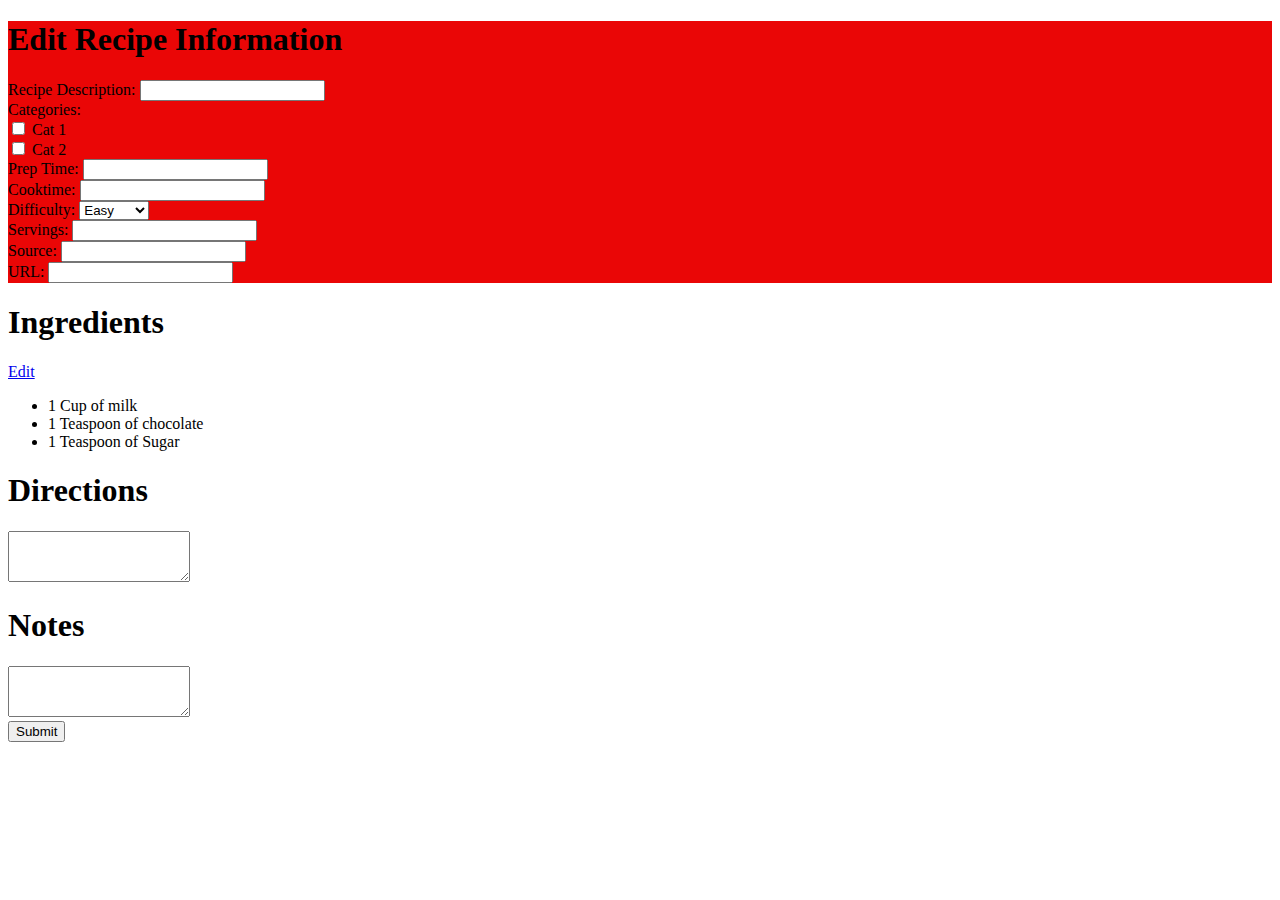
==== src/main/resources/templates/recipe/form.html @ dabb1005 "Doing Ingredient services/controll/view" ====
<!DOCTYPE html>
<html lang="en" xmlns:th="http://www.thymeleaf.org">
<head>
    <meta charset="UTF-8">
    <title>Recipes</title>

    <link href="https://cdn.jsdelivr.net/npm/bootstrap@5.2.3/dist/css/bootstrap.min.css" rel="stylesheet" integrity="sha384-rbsA2VBKQhggwzxH7pPCaAqO46MgnOM80zW1RWuH61DGLwZJEdK2Kadq2F9CUG65" crossorigin="anonymous" th:href="@{/webjars/bootstrap/5.2.3/dist/css/bootstrap.min.css}">
    <script src="/webjars/jquery/3.6.3/dist/jquery.min.js"></script>
    <script src="https://cdn.jsdelivr.net/npm/bootstrap@5.2.3/dist/js/bootstrap.bundle.min.js" integrity="sha384-kenU1KFdBIe4zVF0s0G1M5b4hcpxyD9F7jL+jjXkk+Q2h455rYXK/7HAuoJl+0I4" crossorigin="anonymous" th:href="@{/webjars/bootstrap/5.2.3/dist/js/bootstrap.min.js}"></script>


</head>
<body>
    <div class="container-fluid" style="margin-top: 20px;">
        <div class="row">
            <div class="col-md-6 col-md-offset-3" style="margin:0 auto">
                <form  th:object="${recipe}" th:action="@{/recipe/}"  method="post">
                    <input type="hidden" th:field="*{id}"/>
                    <div class="card-group">
                        <div class="card border-primary" style="background-color: #ea0606">
                            <div class="card-header">
                                <h1 class="card-title">Edit Recipe Information</h1>
                            </div>
                            <div class="card-body">
                                <div class="row">
                                    <div class="col-md-3 form-group">
                                        <label>Recipe Description:</label>
                                        <input type="text" class="form-control" th:field="*{description}"/>
                                    </div>
                                </div>
                                <div class="row">
                                    <div class="col-md-3 form-group">
                                        <label>Categories:</label>
                                    </div>
                                    <div class="col-md-9 form-group">
                                        <div class="radio">
                                            <label>
                                                <input type="checkbox" value=""/>
                                                Cat 1
                                            </label>
                                        </div>
                                        <div class="radio" th:remove="all">
                                            <label>
                                                <input type="checkbox" value=""/>
                                                Cat 2
                                            </label>
                                        </div>
                                    </div>
                                </div>
                                <div class="row">
                                    <div class="col-md-3 form-group">
                                        <label>Prep Time:</label>
                                        <input type="text" class="form-control" th:field="*{prepTime}"/>
                                    </div>
                                    <div class="col-md-3 form-group">
                                        <label>Cooktime:</label>
                                        <input type="text" class="form-control" th:field="*{cookTime}"/>
                                    </div>
                                    <div class="col-md-3 form-group">
                                        <label>Difficulty:</label>
                                        <select class="form-control">
                                            <option>Easy</option>
                                            <option>Medium</option>
                                            <option>Hard</option>
                                        </select>
                                    </div>
                                </div>
                                <div class="row">
                                    <div class="col-md-3 form-group">
                                        <label>Servings:</label>
                                        <input type="text" class="form-control" th:field="*{servings}"/>
                                    </div>
                                    <div class="col-md-3 form-group">
                                        <label>Source:</label>
                                        <input type="text" class="form-control" th:field="*{source}"/>
                                    </div>
                                    <div class="col-md-3 form-group">
                                        <label>URL:</label>
                                        <input type="text" class="form-control" th:field="*{url}"/>
                                    </div>
                                </div>
                            </div>
                        </div>
                    </div>
                    <div class="card-group" style="margin-top: 10px">
                        <div class="card border-primary">
                            <div class="card-heading">
                                <div class="row">
                                    <div class="col-md-11 ">
                                        <h1 class="card-title">Ingredients</h1>
                                    </div>
                                    <div class="col-md-1">
                                        <a class="btn btn-default" href="#" role="button">Edit</a>
                                    </div>
                                </div>
                            </div>
                            <div class="card-body">
                                <div class="row">
                                    <div class="col-md-12">
                                        <ul>
                                            <li th:remove="all">1 Cup of milk</li>
                                            <li th:remove="all">1 Teaspoon of chocolate</li>
                                            <li th:each="ingredient : ${recipe.ingredients}"
                                                th:text="${(ingredient.getAmount() +
                                        ' ' + ingredient.unitOfMeasure.getDescription() +
                                        ' - ' + ingredient.getDescription())}">1 Teaspoon of Sugar
                                            </li>
                                        </ul>
                                    </div>
                                </div>
                            </div>
                        </div>
                    </div>
                    <div class="card-group" style="margin-top: 10px">
                        <div class="card border-primary">
                            <div class="card-heading">
                                <h1 class="card-title">Directions</h1>
                            </div>
                            <div class="card-body">
                                <div class="row">
                                    <div class="col-md-12 form-group">
                                        <textarea class="form-control" rows="3" th:field="*{directions}"></textarea></div>
                                </div>
                            </div>
                        </div>
                    </div>
                    <div class="card-group" style="margin-top: 10px">
                        <div class="card border-primary">
                            <div class="card-header">
                                <h1 class="card-title">Notes</h1>
                            </div>
                            <div class="card-body">
                                <div class="row">
                                    <div class="col-md-12 form-group">
                                        <textarea class="form-control" rows="3" th:field="*{notes.recipeNotes}"></textarea>
                                    </div>
                                </div>
                            </div>
                        </div>
                    </div>
                    <button  type="submit" class="btn btn-primary">Submit</button>
                    <!-- It seems this form needs the id of notes when updating the Recipe, otherwise a new note gets created everytime we update. This breaks the persistance and we get "referential integrity constraint violation exception". -->
                    <!-- This exception happens when you update a recipe and try to delete any recipe after that. -->
                    <input type="hidden" th:field="*{notes.id}"/>
                </form>
            </div>
        </div>
    </div>
</body>
</html>
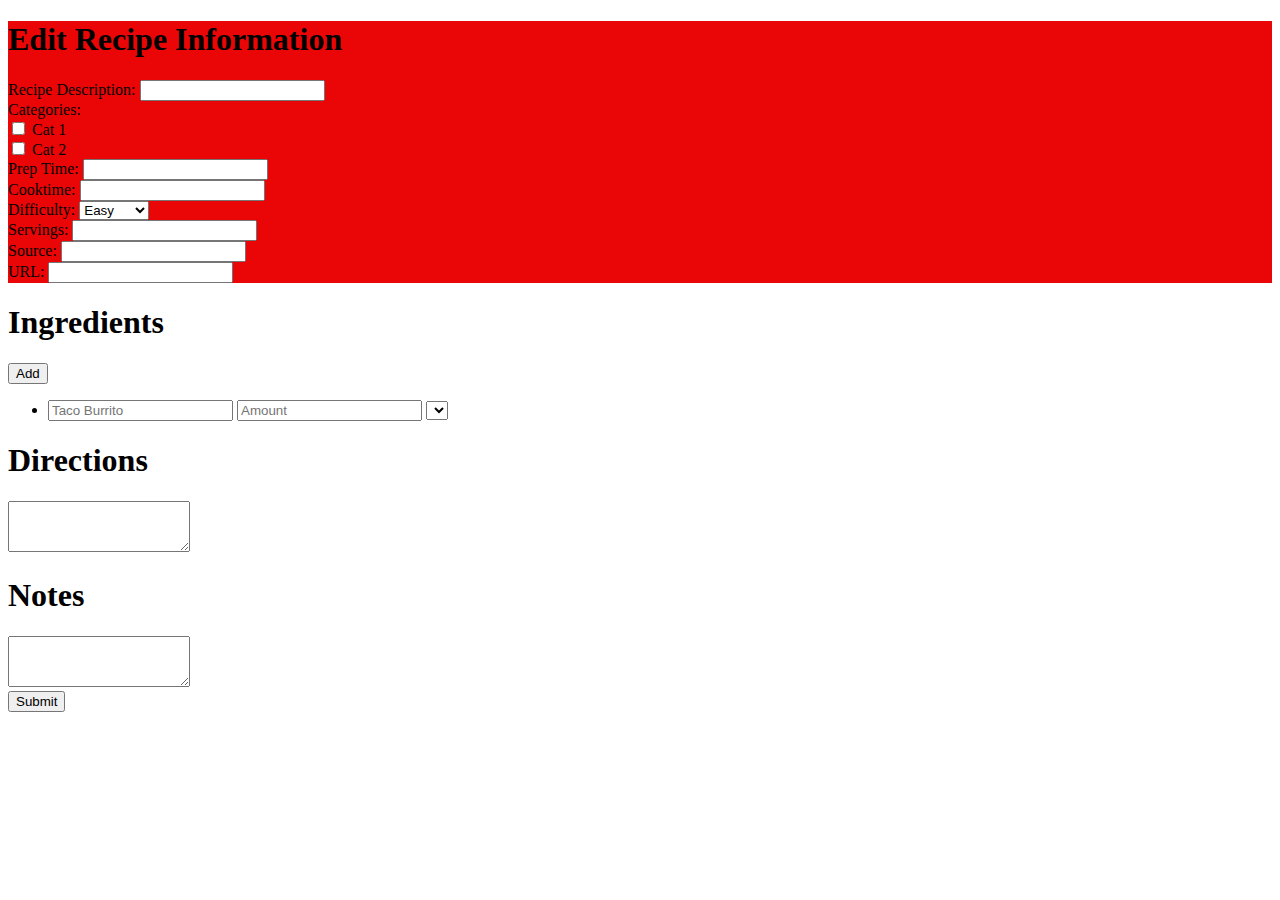
==== commit 8a576e62: "Fixed Update, now it works. Gotta add Dynamic inputs now." ====
--- a/src/main/resources/templates/recipe/form.html
+++ b/src/main/resources/templates/recipe/form.html
@@ -1,7 +1,6 @@
 <!DOCTYPE html>
 <html lang="en" xmlns:th="http://www.thymeleaf.org">
 <head>
-    <meta charset="UTF-8">
     <title>Recipes</title>
 
     <link href="https://cdn.jsdelivr.net/npm/bootstrap@5.2.3/dist/css/bootstrap.min.css" rel="stylesheet" integrity="sha384-rbsA2VBKQhggwzxH7pPCaAqO46MgnOM80zW1RWuH61DGLwZJEdK2Kadq2F9CUG65" crossorigin="anonymous" th:href="@{/webjars/bootstrap/5.2.3/dist/css/bootstrap.min.css}">
@@ -14,7 +13,7 @@
     <div class="container-fluid" style="margin-top: 20px;">
         <div class="row">
             <div class="col-md-6 col-md-offset-3" style="margin:0 auto">
-                <form  th:object="${recipe}" th:action="@{/recipe/}"  method="post">
+                <form th:object="${recipe}" th:action="@{/recipe/}"  method="post">
                     <input type="hidden" th:field="*{id}"/>
                     <div class="card-group">
                         <div class="card border-primary" style="background-color: #ea0606">
@@ -86,24 +85,26 @@
                         <div class="card border-primary">
                             <div class="card-heading">
                                 <div class="row">
-                                    <div class="col-md-11 ">
+                                    <div class="col-md-11">
                                         <h1 class="card-title">Ingredients</h1>
                                     </div>
                                     <div class="col-md-1">
-                                        <a class="btn btn-default" href="#" role="button">Edit</a>
+                                        <button class="btn btn-default" type="button" id="addIngredientBtn" onclick="addIngredient()">Add</button>
                                     </div>
                                 </div>
                             </div>
                             <div class="card-body">
                                 <div class="row">
                                     <div class="col-md-12">
-                                        <ul>
-                                            <li th:remove="all">1 Cup of milk</li>
-                                            <li th:remove="all">1 Teaspoon of chocolate</li>
-                                            <li th:each="ingredient : ${recipe.ingredients}"
-                                                th:text="${(ingredient.getAmount() +
-                                        ' ' + ingredient.unitOfMeasure.getDescription() +
-                                        ' - ' + ingredient.getDescription())}">1 Teaspoon of Sugar
+                                        <ul id="ingredientList">
+                                            <li th:each="ingredient,stat: *{ingredients}">
+                                                <input type="hidden" th:field="*{ingredients[__${stat.index}__].id}"/>
+                                                <input type="text" placeholder="Taco Burrito" th:field="*{ingredients[__${stat.index}__].description}"/>
+                                                <input type="text" placeholder="Amount" th:field="*{ingredients[__${stat.index}__].amount}"/>
+                                                <select class="form-control" th:field="*{ingredients[__${stat.index}__].unitOfMeasure.id}">
+                                                    <option th:each="item : ${uomList}"  th:value="${item.id}" th:text="${item.description}"></option>
+                                                </select>
+                                                <input type="hidden" th:field="*{ingredients[__${stat.index}__].recipe.id}" th:value="${recipe.id}" />
                                             </li>
                                         </ul>
                                     </div>
@@ -147,4 +148,48 @@
         </div>
     </div>
 </body>
-</html>+</html>
+<script>
+  function addIngredient() {
+    // Create a new input field for the ingredient amount
+    var amountInput = document.createElement("input");
+    amountInput.type = "text";
+    amountInput.name = "newIngredientAmount";
+    amountInput.placeholder = "Enter amount";
+
+    // Create a new input field for the ingredient description
+    var descriptionInput = document.createElement("input");
+    descriptionInput.type = "text";
+    descriptionInput.name = "newIngredientDescription";
+    descriptionInput.placeholder = "Enter description";
+
+    // Create a new select element for the unit of measure
+    var uomSelect = document.createElement("select");
+    uomSelect.name = "newIngredientUOM";
+
+    // Add options to the unit of measure select element
+    var uomOptions = ["Teaspoon", "Tablespoon", "Cup"];
+
+    for (var i = 0; i < uomOptions.length; i++) {
+      var option = document.createElement("option");
+      option.value = uomOptions[i];
+      option.text = uomOptions[i];
+      uomSelect.appendChild(option);
+    }
+
+    // Create a new list item to contain the ingredient inputs
+    var listItem = document.createElement("li");
+    listItem.appendChild(amountInput);
+    listItem.appendChild(document.createTextNode(" "));
+    listItem.appendChild(uomSelect);
+    listItem.appendChild(document.createTextNode(" - "));
+    listItem.appendChild(descriptionInput);
+
+    // Append the new list item to the ingredient list
+    var ingredientList = document.getElementById("ingredientList");
+    ingredientList.appendChild(listItem);
+
+    // Hide the "Add" button
+    var addIngredientBtn = document.getElementById("addIngredientBtn");
+  }
+</script>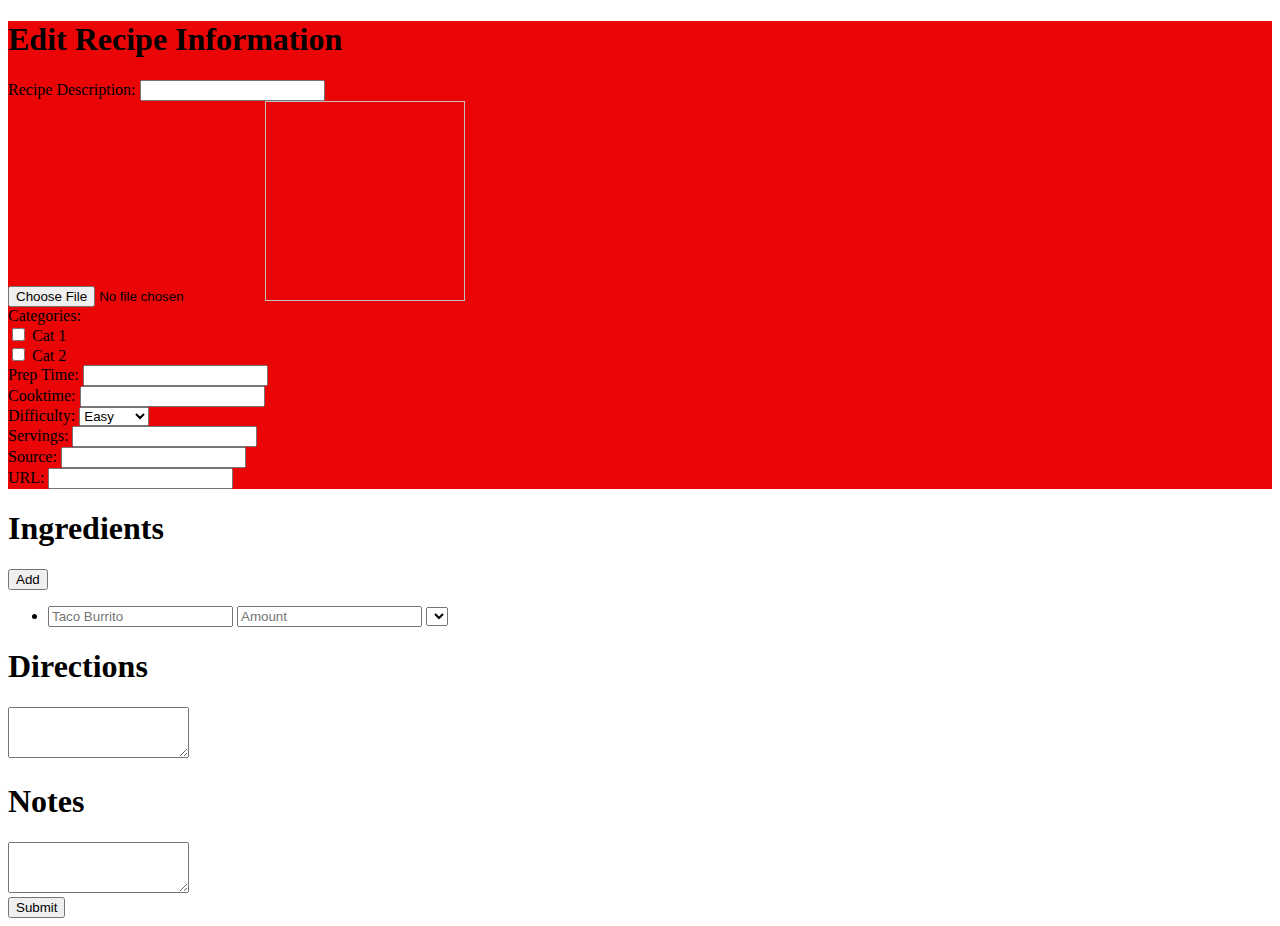
==== commit 07238eb5: "Fixed the issue where Array in JS arrived empty to the RequiredParam:IngredientList" ====
--- a/src/main/resources/templates/recipe/form.html
+++ b/src/main/resources/templates/recipe/form.html
@@ -13,7 +13,7 @@
     <div class="container-fluid" style="margin-top: 20px;">
         <div class="row">
             <div class="col-md-6 col-md-offset-3" style="margin:0 auto">
-                <form th:object="${recipe}" th:action="@{/recipe/}"  method="post">
+                <form id="recipeForm"  th:object="${recipe}" th:action="@{/recipe/}"  method="post" enctype="multipart/form-data">
                     <input type="hidden" th:field="*{id}"/>
                     <div class="card-group">
                         <div class="card border-primary" style="background-color: #ea0606">
@@ -21,10 +21,15 @@
                                 <h1 class="card-title">Edit Recipe Information</h1>
                             </div>
                             <div class="card-body">
+
                                 <div class="row">
                                     <div class="col-md-3 form-group">
                                         <label>Recipe Description:</label>
                                         <input type="text" class="form-control" th:field="*{description}"/>
+                                    </div>
+                                    <div class="card-body" style="margin-right:15px">
+                                        <input name="imageFile" type="file"  accept="image/*" class="form-control-file">
+                                        <img  th:src="@{'/recipe/recipeimage/'+ ${recipe.id}}" width="200" height="200" />
                                     </div>
                                 </div>
                                 <div class="row">
@@ -139,7 +144,7 @@
                             </div>
                         </div>
                     </div>
-                    <button  type="submit" class="btn btn-primary">Submit</button>
+                    <button   type="submit" class="btn btn-primary" onclick="submitForm()">Submit</button>
                     <!-- It seems this form needs the id of notes when updating the Recipe, otherwise a new note gets created everytime we update. This breaks the persistance and we get "referential integrity constraint violation exception". -->
                     <!-- This exception happens when you update a recipe and try to delete any recipe after that. -->
                     <input type="hidden" th:field="*{notes.id}"/>
@@ -150,46 +155,86 @@
 </body>
 </html>
 <script>
-  function addIngredient() {
-    // Create a new input field for the ingredient amount
-    var amountInput = document.createElement("input");
-    amountInput.type = "text";
-    amountInput.name = "newIngredientAmount";
-    amountInput.placeholder = "Enter amount";
-
-    // Create a new input field for the ingredient description
-    var descriptionInput = document.createElement("input");
-    descriptionInput.type = "text";
-    descriptionInput.name = "newIngredientDescription";
-    descriptionInput.placeholder = "Enter description";
-
-    // Create a new select element for the unit of measure
-    var uomSelect = document.createElement("select");
-    uomSelect.name = "newIngredientUOM";
-
-    // Add options to the unit of measure select element
-    var uomOptions = ["Teaspoon", "Tablespoon", "Cup"];
-
-    for (var i = 0; i < uomOptions.length; i++) {
-      var option = document.createElement("option");
-      option.value = uomOptions[i];
-      option.text = uomOptions[i];
-      uomSelect.appendChild(option);
+  var ingredientArray = []; // Array to store added ingredients
+
+function addIngredient() {
+  // Create a new input field for the ingredient amount
+  var amountInput = document.createElement("input");
+  amountInput.type = "text";
+  amountInput.name = "newIngredientAmount";
+  amountInput.placeholder = "Enter amount";
+
+  // Create a new input field for the ingredient description
+  var descriptionInput = document.createElement("input");
+  descriptionInput.type = "text";
+  descriptionInput.name = "newIngredientDescription";
+  descriptionInput.placeholder = "Enter description";
+
+  // Create a new select element for the unit of measure
+  var uomSelect = document.createElement("select");
+  uomSelect.name = "newIngredientUOM";
+
+  // Add options to the unit of measure select element
+  // TODO: Make it dynamic
+  var uomOptions = ["Teaspoon", "Tablespoon", "Cup"];
+
+  for (var i = 0; i < uomOptions.length; i++) {
+    var option = document.createElement("option");
+    option.value = uomOptions[i];
+    option.text = uomOptions[i];
+    uomSelect.appendChild(option);
+  }
+
+  // Create a new list item to contain the ingredient inputs
+  var listItem = document.createElement("li");
+  listItem.appendChild(amountInput);
+  listItem.appendChild(document.createTextNode(" - "));
+  listItem.appendChild(uomSelect);
+  listItem.appendChild(document.createTextNode(" - "));
+  listItem.appendChild(descriptionInput);
+
+  // Append the new list item to the ingredient list
+  var ingredientList = document.getElementById("ingredientList");
+  ingredientList.appendChild(listItem);
+}
+
+// Submit form
+function submitForm() {
+  // Get all the ingredient rows
+  var ingredientRows = document.querySelectorAll("#ingredientList li");
+
+  // Loop through the ingredient rows and add them to the array
+  for (var i = 0; i < ingredientRows.length; i++) {
+    var row = ingredientRows[i];
+    var amountInput = row.querySelector("input[name='newIngredientAmount']");
+    var descriptionInput = row.querySelector("input[name='newIngredientDescription']");
+    var uomSelect = row.querySelector("select[name='newIngredientUOM']");
+
+    // Check if the row has the expected input fields
+    if (amountInput && descriptionInput && uomSelect) {
+      var ingredient = {
+        amount: amountInput.value,
+        description: descriptionInput.value,
+        unitOfMeasure: uomSelect.value
+      };
+
+      if (descriptionInput.value.trim() !== "") {
+        ingredientArray.push(ingredient);
+      }
     }
-
-    // Create a new list item to contain the ingredient inputs
-    var listItem = document.createElement("li");
-    listItem.appendChild(amountInput);
-    listItem.appendChild(document.createTextNode(" "));
-    listItem.appendChild(uomSelect);
-    listItem.appendChild(document.createTextNode(" - "));
-    listItem.appendChild(descriptionInput);
-
-    // Append the new list item to the ingredient list
-    var ingredientList = document.getElementById("ingredientList");
-    ingredientList.appendChild(listItem);
-
-    // Hide the "Add" button
-    var addIngredientBtn = document.getElementById("addIngredientBtn");
   }
+
+  // Add the ingredient array to a hidden input field in JSON format
+  var ingredientArrayInput = document.createElement("input");
+  ingredientArrayInput.type = "hidden";
+  ingredientArrayInput.name = "ingredientArray";
+  ingredientArrayInput.value = JSON.stringify(ingredientArray);
+
+  // Append the hidden input field to the form
+  var form = document.getElementById("recipeForm");
+  form.appendChild(ingredientArrayInput);
+
+  // Submit the form
+  form.submit();
+}
 </script>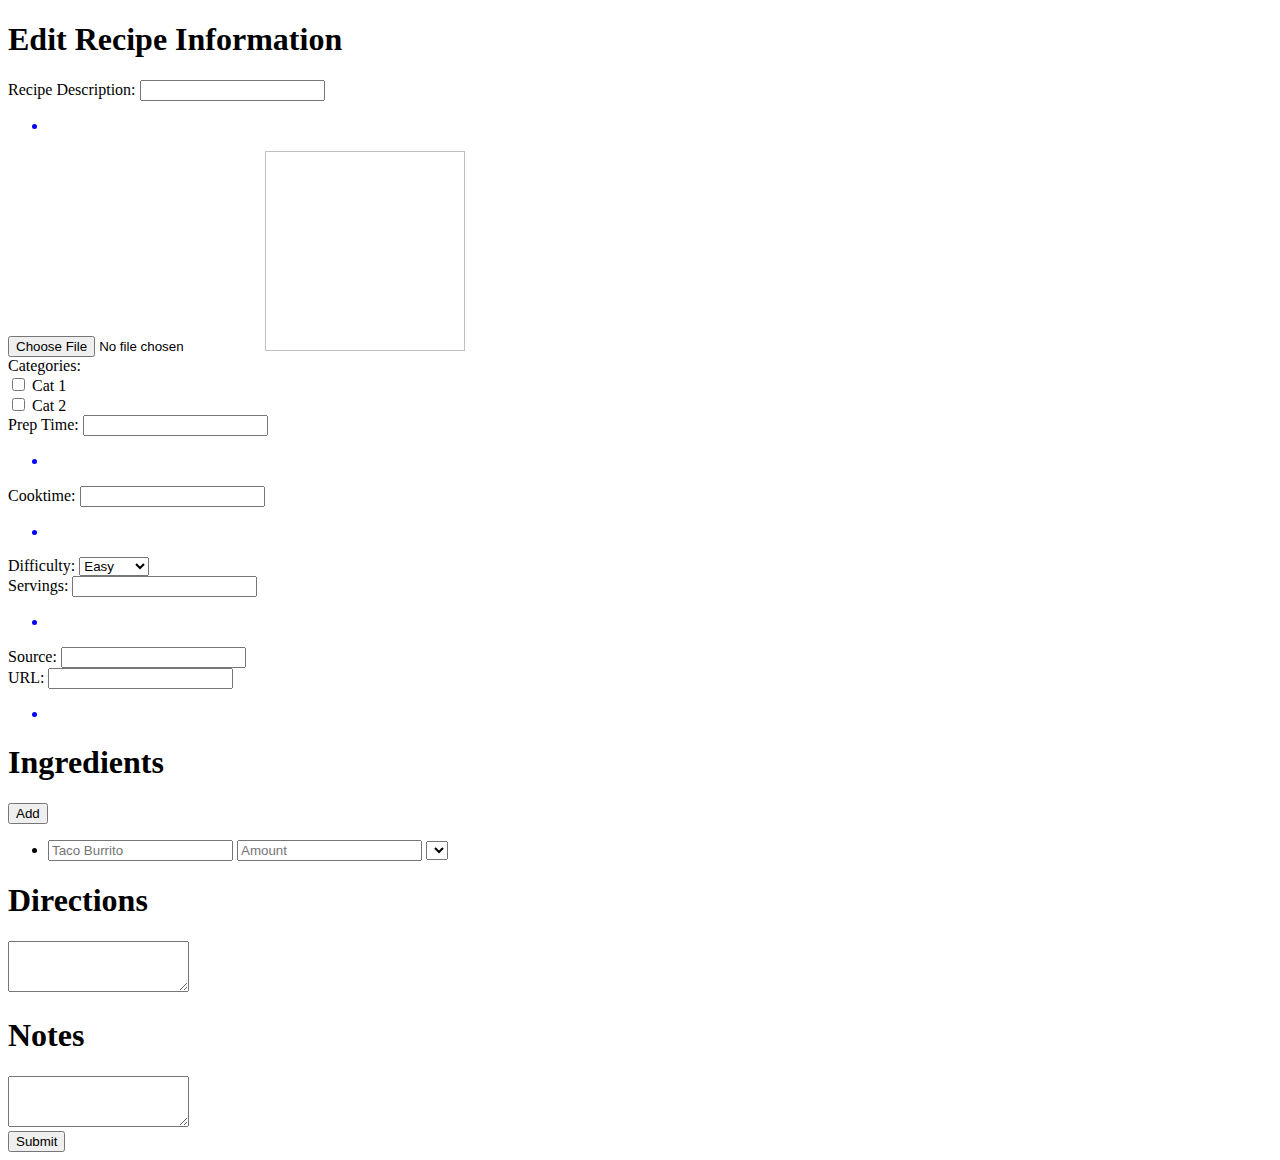
==== commit 428c3fbe: "Added some validations, will improve the UI next." ====
--- a/src/main/resources/templates/recipe/form.html
+++ b/src/main/resources/templates/recipe/form.html
@@ -16,20 +16,25 @@
                 <form id="recipeForm"  th:object="${recipe}" th:action="@{/recipe/}"  method="post" enctype="multipart/form-data">
                     <input type="hidden" th:field="*{id}"/>
                     <div class="card-group">
-                        <div class="card border-primary" style="background-color: #ea0606">
+                        <div class="card border-primary" >
                             <div class="card-header">
                                 <h1 class="card-title">Edit Recipe Information</h1>
                             </div>
                             <div class="card-body">
 
                                 <div class="row">
-                                    <div class="col-md-3 form-group">
+                                    <div class="col-md-12 form-group" th:class="${#fields.hasErrors('description')} ? 'col-md-12 form-group text-danger' : 'col-md-12 form-group'">
                                         <label>Recipe Description:</label>
-                                        <input type="text" class="form-control" th:field="*{description}"/>
+                                        <input type="text" class="form-control" th:field="*{description}" th:errorclass="is-invalid" />
+                                        <span class="help-block" th:if="${#fields.hasErrors('description')}">
+                                            <ul>
+                                                <li th:each="err : ${#fields.errors('description')}" th:text="${#strings.capitalize(err)}" style="color: blue;"></li>
+                                            </ul>
+                                        </span>
                                     </div>
                                     <div class="card-body" style="margin-right:15px">
                                         <input name="imageFile" type="file"  accept="image/*" class="form-control-file">
-                                        <img  th:src="@{'/recipe/recipeimage/'+ ${recipe.id}}" width="200" height="200" />
+                                        <img  th:src="@{'/recipe/recipeimage/'+ (${recipe.id} ?:'null')}" width="200" height="200" />
                                     </div>
                                 </div>
                                 <div class="row">
@@ -52,13 +57,23 @@
                                     </div>
                                 </div>
                                 <div class="row">
-                                    <div class="col-md-3 form-group">
+                                    <div class="col-md-3 form-group" th:class="${#fields.hasErrors('prepTime')} ? 'col-md-12 form-group text-danger' : 'col-md-12 form-group'">
                                         <label>Prep Time:</label>
                                         <input type="text" class="form-control" th:field="*{prepTime}"/>
-                                    </div>
-                                    <div class="col-md-3 form-group">
+                                        <span class="help-block" th:if="${#fields.hasErrors('prepTime')}">
+                                            <ul>
+                                                <li th:each="err : ${#fields.errors('prepTime')}" th:text="${#strings.capitalize(err)}" style="color: blue;"></li>
+                                            </ul>
+                                        </span>
+                                    </div>
+                                    <div class="col-md-3 form-group" th:class="${#fields.hasErrors('prepTime')} ? 'col-md-12 form-group text-danger' : 'col-md-12 form-group'">
                                         <label>Cooktime:</label>
                                         <input type="text" class="form-control" th:field="*{cookTime}"/>
+                                        <span class="help-block" th:if="${#fields.hasErrors('cookTime')}">
+                                            <ul>
+                                                <li th:each="err : ${#fields.errors('cookTime')}" th:text="${#strings.capitalize(err)}" style="color: blue;"></li>
+                                            </ul>
+                                        </span>
                                     </div>
                                     <div class="col-md-3 form-group">
                                         <label>Difficulty:</label>
@@ -70,22 +85,33 @@
                                     </div>
                                 </div>
                                 <div class="row">
-                                    <div class="col-md-3 form-group">
+                                    <div class="col-md-3 form-group" th:class="${#fields.hasErrors('servings')} ? 'col-md-12 form-group text-danger' : 'col-md-12 form-group'">
                                         <label>Servings:</label>
                                         <input type="text" class="form-control" th:field="*{servings}"/>
+                                        <span class="help-block" th:if="${#fields.hasErrors('servings')}">
+                                            <ul>
+                                                <li th:each="err : ${#fields.errors('servings')}" th:text="${#strings.capitalize(err)}" style="color: blue;"></li>
+                                            </ul>
+                                        </span>
                                     </div>
                                     <div class="col-md-3 form-group">
                                         <label>Source:</label>
                                         <input type="text" class="form-control" th:field="*{source}"/>
                                     </div>
-                                    <div class="col-md-3 form-group">
+                                    <div class="col-md-3 form-group" th:class="${#fields.hasErrors('url')} ? 'col-md-12 form-group text-danger' : 'col-md-12 form-group'">
                                         <label>URL:</label>
                                         <input type="text" class="form-control" th:field="*{url}"/>
-                                    </div>
-                                </div>
-                            </div>
-                        </div>
-                    </div>
+                                        <span class="help-block" th:if="${#fields.hasErrors('url')}">
+                                            <ul>
+                                                <li th:each="err : ${#fields.errors('url')}" th:text="${#strings.capitalize(err)}" style="color: blue;"></li>
+                                            </ul>
+                                        </span>
+                                    </div>
+                                </div>
+                            </div>
+                        </div>
+                    </div>
+                    <!-- Buraya kadar olan kısımda sorun var -->
                     <div class="card-group" style="margin-top: 10px">
                         <div class="card border-primary">
                             <div class="card-heading">
@@ -106,7 +132,7 @@
                                                 <input type="hidden" th:field="*{ingredients[__${stat.index}__].id}"/>
                                                 <input type="text" placeholder="Taco Burrito" th:field="*{ingredients[__${stat.index}__].description}"/>
                                                 <input type="text" placeholder="Amount" th:field="*{ingredients[__${stat.index}__].amount}"/>
-                                                <select class="form-control" th:field="*{ingredients[__${stat.index}__].unitOfMeasure.id}">
+                                                <select name="newIngredientUOM" class="form-control" th:field="*{ingredients[__${stat.index}__].unitOfMeasure.id}">
                                                     <option th:each="item : ${uomList}"  th:value="${item.id}" th:text="${item.description}"></option>
                                                 </select>
                                                 <input type="hidden" th:field="*{ingredients[__${stat.index}__].recipe.id}" th:value="${recipe.id}" />
@@ -154,7 +180,8 @@
     </div>
 </body>
 </html>
-<script>
+<script th:inline="javascript">
+/*<![CDATA[*/
   var ingredientArray = []; // Array to store added ingredients
 
 function addIngredient() {
@@ -170,20 +197,23 @@
   descriptionInput.name = "newIngredientDescription";
   descriptionInput.placeholder = "Enter description";
 
-  // Create a new select element for the unit of measure
+
   var uomSelect = document.createElement("select");
   uomSelect.name = "newIngredientUOM";
 
-  // Add options to the unit of measure select element
-  // TODO: Make it dynamic
-  var uomOptions = ["Teaspoon", "Tablespoon", "Cup"];
-
-  for (var i = 0; i < uomOptions.length; i++) {
-    var option = document.createElement("option");
-    option.value = uomOptions[i];
-    option.text = uomOptions[i];
-    uomSelect.appendChild(option);
+  // Get the UOMList from modal
+  var uomList =  /*[[${uomList}]]*/
+  //console.log(uom);
+
+  // Loop through the uomList and add options to the unit of measure select element
+  for (var i = 0; i < uomList.length; i++) {
+  var option = document.createElement("option");
+  option.value = uomList[i].id;
+  option.text = uomList[i].description;
+  uomSelect.appendChild(option);
   }
+
+
 
   // Create a new list item to contain the ingredient inputs
   var listItem = document.createElement("li");
@@ -237,4 +267,6 @@
   // Submit the form
   form.submit();
 }
+
+/*]]>*/
 </script>